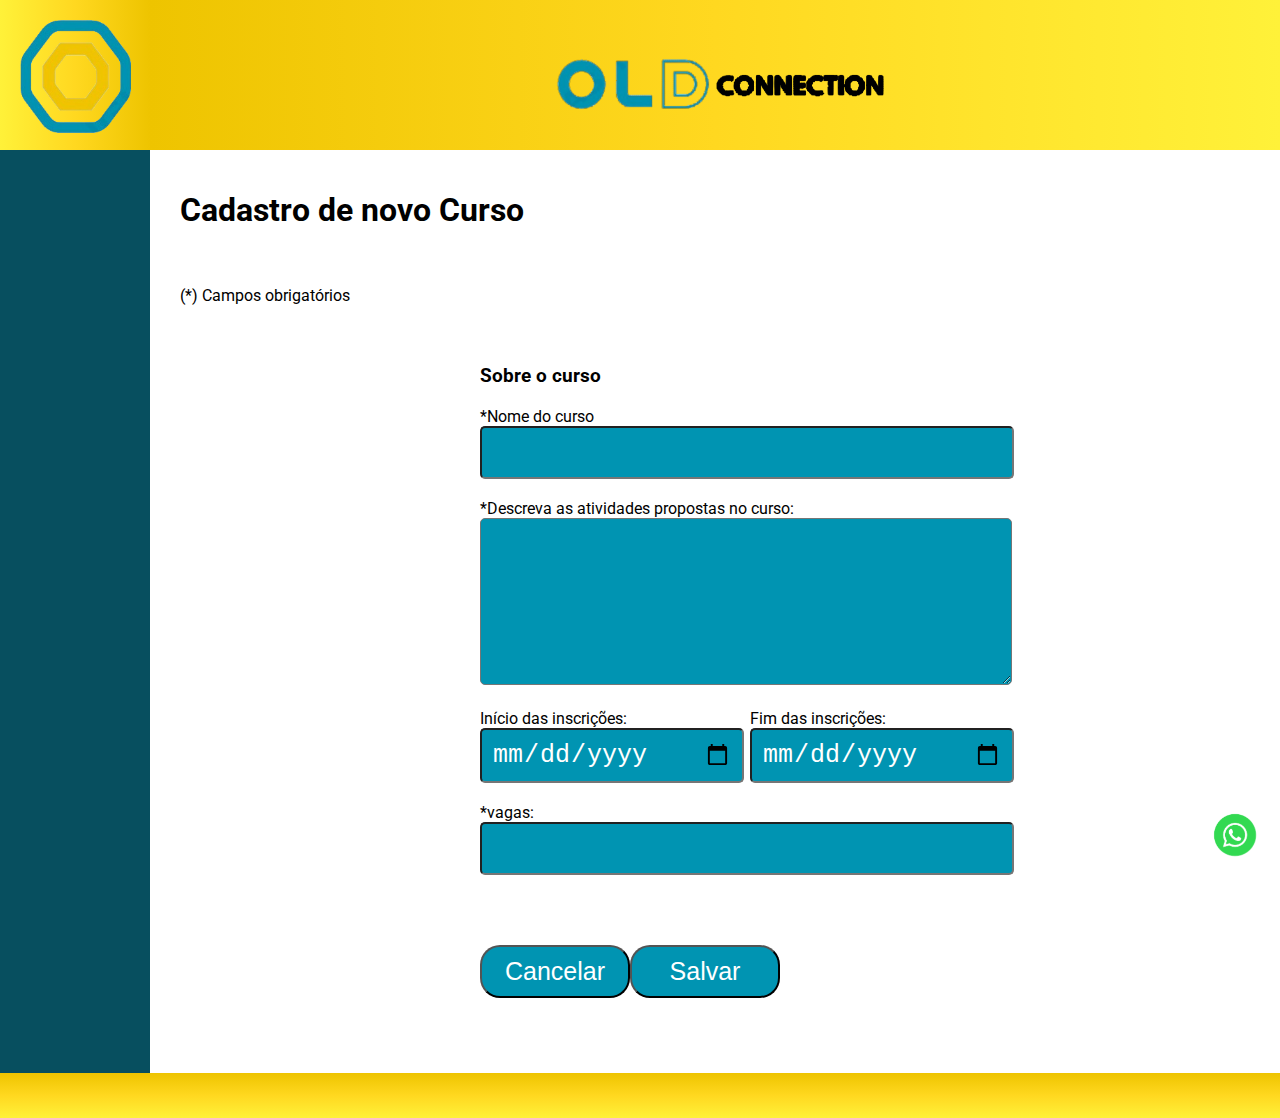
==== cadastro_curso.html @ 45da3a7c "validações na tela de cadastro de curso" ====
<!DOCTYPE html>
<html lang="pt-br">
    <head>
        <meta charset="utf-8">
        <title>Cadastro de Responsável</title>
        <link rel="stylesheet" type="text/css" href="css/_styles.css"/>
    </head>
    <body class="main-container">
        <header class="header-container">
            <div class="logo-container">
                <img src="imgs/Logos/logo-img.png" alt="Logo">
            </div>
            <div class="title-container">
                <img src="imgs/Logos/Central.png" alt="Logo">
                
            </div>
        </header>
        <aside>
            
        </aside>
        <main>
            
            <article>
                <h1>Cadastro de novo Curso</h1>
                <br>
                <p>(*) Campos obrigatórios</p>
                <section class="register">
                        <div class="container">
                            <h3>Sobre o curso</h3>
                            <div class="component">
                                <label for="nome-curso">*Nome do curso</label>
                                <input id="nome-curso" type="text" />
                            </div>

                            <div class="component">
                                <label for="descricao-curso">*Descreva as atividades propostas no curso:</label>
                                <textarea id="descricao-curso" cols="40" rows="5"></textarea>
                            </div>

                            <div class="horizontal-layout">
                                <div class="component">
                                    <label for="data_inicio">Início das inscrições:</label>
                                    <input type="date" id="inicio_inscricoes">
                                    
                                </div>
                                <span></span>
                                <div class="component">
                                    <label for="data_fim">Fim das inscrições:</label>
                                    <input type="date" id="fim_inscricoes">
                                    
                                </div>
                            </div>

                            <div class="component">
                                <label for="quantidade-vagas">*vagas:</label>
                                <input id="quantidade-vagas" type="text" />
                            </div>
                            
                            
                            <div class="register-footer">
                                <div class="horizontal-layout">
                                    <div class="component">
                                        <button id="btn-cancelar" onclick="btn_voltar()">Cancelar</button>
                                    </div>
                                    <div class="component">
                                        <button  id="btn-salvar" onclick="btn_salvar_dados_curso()">Salvar</button>
                                    </div>
                                </footer>
                            </div>

                            

                        </div> 
                </section>

                <section class="register">
                    <div class="container">
                       
                        
                    
    
                    </div>
                </section>
                
            </article>
        </main>
        <footer>
            <div>
                <a href="https://chat.whatsapp.com/GGR2y3BJwkPBnNQYPHeT2L" target="_blank">
                    <img class="whatsapp-button" src="imgs/whatsapplogo.png.webp">
                </a>
            </div>
        </footer>

        <script src="js/cadastro_curso.js"></script>
    </body>
</html>
---- css/_styles.css ----
@import url('https://fonts.googleapis.com/css2?family=Roboto:wght@100&display=swap');

body{
    min-width: 480px;
    min-height: 640px;
    height: 100vh;
    margin: 0;
    padding: 0;
    font-family: 'Roboto', sans-serif;
}

.main-container{
    display: grid;
    grid-template-columns: 150px 1fr 100px;
    grid-template-rows: 150px 1fr 5%;
}

.header-container{
    display: grid;
    grid-template-columns: 150px 1fr;
    grid-template-rows: 100%;
}

.logo-container{
    grid-column-start: 1;
    grid-column-end: 2;


    /*background: linear-gradient(to top,#074f5f,#0094B2);*/
    background: linear-gradient(to left,#EEC400, #FFD820, #FFF139);
}

.logo-container img{
    max-width: 75%;
    max-height: 75%;

    padding: 20px;
}

.title-container{
    grid-column-start: 2;
    grid-column-end: 3;

    font-size: 25px;
    /*background: linear-gradient(to top,#074f5f,#0094B2);*/
    background: linear-gradient(to right,#EEC400, #FFD820, #FFF139);
    
}

.title-container img{

    display: block;
    margin-left: auto;
    margin-right: auto;
    width: 30%;
    padding-top: 10px;
}

.title-container h1{
    font-size: 48px;
    text-align: center;
}

.title-container h3{
    font-size: 24px;
    text-align: center;
}

header{
    grid-column-start: 1;
    grid-column-end: 4;

    
}

main{
    grid-column-start: 2;
    grid-column-end: 3;

    background-color: white;

    /*color: wheat;*/
    color: black;
}

article{
    padding-left: 30px;
    padding-top: 20px;
}

aside{
    background: #074f5f;
}

.left-menu{
    grid-column-start: 1;
    grid-column-end: 2;

    
}

.right-menu{
    grid-column-start: 3;
    grid-column-end: 4;
    background-color: white;
}

.side-menu-item:hover{
    background: #0094B2;
}
.side-menu-item{
    display: grid;
    grid-template-columns: 60% 40%;
    grid-template-rows: 100%;

    width: 150px;
    height: 100px;

    /*outline: 1px solid black;*/
}

.item-link{
    grid-column-start: 1;
    grid-column-end: 2;
}


.item-link img{
    margin-left: 10px;
    width: 80%;
    padding-top: 10px;

    cursor: pointer;
}

.item-link img:hover{
    width: 100%;
    cursor: pointer;
}

.item-sound{
    grid-column-start: 2;
    grid-column-end: 3;
}



.item-sound img{

    padding-left: 20px;
    padding-top: 40px;
    width: 50%;

    cursor: pointer;
}

.item-sound img:hover{
    width: 60%;

    cursor: pointer;
}

.item-video-tuto{
    grid-column-start: 1;
    grid-column-end: 3;

}

.item-video-tuto img{
    padding-left: 10%;
    width: 60%;

    cursor: pointer;
}

.item-video-tuto img:hover{
    width: 70%;
    cursor: pointer;
}


.course-container{
    grid-column-start: 2;
    grid-column-end: 3;
    margin: 20px;
}

.course-presentation{
    display: grid;

    grid-template-columns: 30% 1fr 20%;
    grid-template-rows: 20% 1fr;

    /*background: linear-gradient(to bottom,#9c851f, #FFD820);*/
    background: linear-gradient(to left,#EEC400, #FFD820, #FFF139);
}

.course-presentation .container-img{
    grid-column-start: 1;
    grid-column-end: 2;

    grid-row-start: 1;
    grid-row-end: 3;
    width: 100%;
    height: 100%;
    
}

.course-presentation .container-img img{
    width: 100%;
    height: 100%;

    cursor: pointer;
}

.course-presentation .container-title{
    grid-column-start: 2;
    grid-column-end: 4;

    grid-row-start: 1;
    grid-row-end: 2;

    text-align: center;
    font-size: 1.3em;

    /*background: linear-gradient(to top,#9c851f, #FFD820, #FFF139);*/
    background: linear-gradient(to left,#EEC400, #FFD820, #FFF139);
}

.course-presentation .container-title h5{
    margin: 0;
    color: black;
}

.course-presentation .container-description{
    grid-column-start: 2;
    grid-column-end: 3;

    grid-row-start: 2;
    grid-row-end: 3;

    padding-left: 10px;

}

.course-presentation .container-description p{
    color:black;
}

.course-presentation .container-actions{
    grid-column-start: 3;
    grid-column-end: 4;

    grid-row-start: 2;
    grid-row-end: 3;
}

.course-presentation .container-actions .action-item{
    display: flex;
    justify-content:center;
}

.course-presentation .container-actions .action-item button{
    background-color: #0094B2;
    color: white;

    width: 100px;
    height: 30px;

    border-radius: 5px;

    font-size: 12px;

    cursor: pointer;
}

.course-presentation .container-actions .action-item button:hover{
    background-color: #0094B2;
}

/*CONTOLES PARA TELAS DE REGISTROS*/
 .register{
    display: grid;

    grid-template-columns: 30% 1fr 30%;
    grid-template-rows: 100%;
 }
 
 .register .container{
    grid-column-start: 2;
    grid-column-end: 3;

    margin-top: 25px;

}

.register .container .horizontal-layout{
    display: flex;
}


.register .container .component{
    margin-top: 20px;
}

.register .container .horizontal-layout span{
    display:inline-block; 
    width: 30px;
}

.register .container .component label{
    display: block;
}


.register .container *.component input, textarea, button, select{
    border-radius: 5px;
    padding: 10px;

    background-color: #0094B2;
    color: white;
    font-size: 25px;

    width: 100%;
}

.register .container .horizontal-layout button{
    border-radius: 20px;

    background-color: #0094B2;
    color: white;
    font-size: 25px;

    width: 150px;
}

.register .container .component button:hover{
    background-color: #EEC400;
    color: black;

    font-size: 25px;
}

.register .container .component input:focus, textarea:focus, select:focus{
    background-color: #EEC400;
    color: black;

    font-size: 25px;
}

.register .register-footer{
    margin-top: 50px;
    margin-bottom: 50px;
}

footer{
    grid-column-start: 1;
    grid-column-end: 4;

    /*background: linear-gradient(to bottom,#9c851f, #FFD820, #FFF139);*/
    background: linear-gradient(to bottom,#EEC400, #FFD820, #FFF139);
}

.whatsapp-button {
    position: fixed;
    right:10px; 
    bottom: 30px; 
    width:70px; 
    height:auto; 
 }
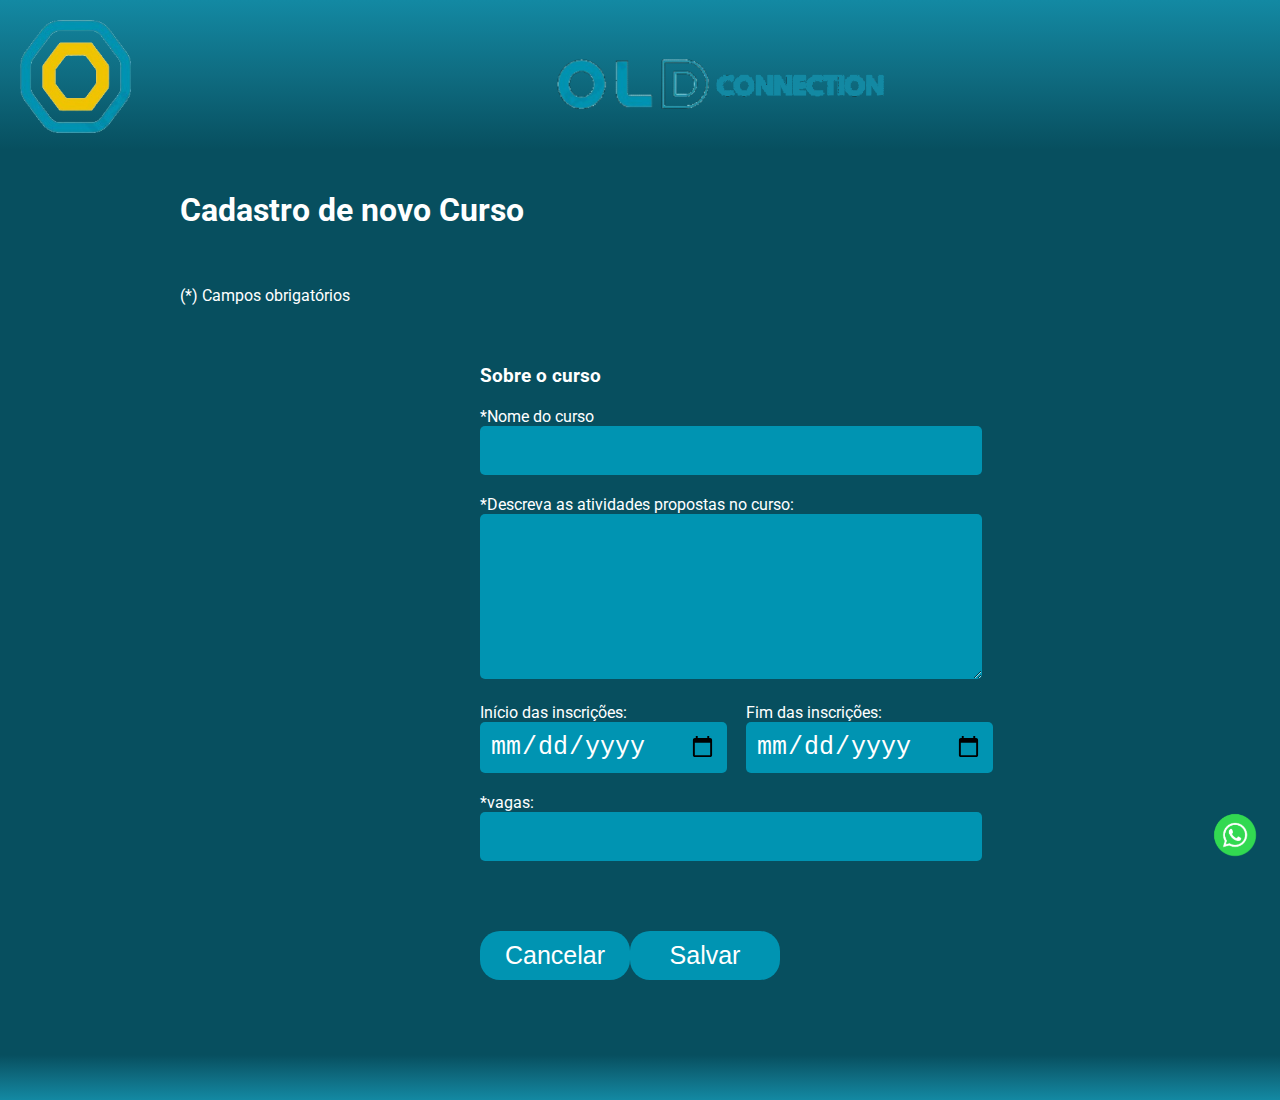
==== commit b74ab367: "alteração nos titulos das paginas" ====
--- a/cadastro_curso.html
+++ b/cadastro_curso.html
@@ -2,7 +2,7 @@
 <html lang="pt-br">
     <head>
         <meta charset="utf-8">
-        <title>Cadastro de Responsável</title>
+        <title>OldConnection - Cadastro de Curso</title>
         <link rel="stylesheet" type="text/css" href="css/_styles.css"/>
     </head>
     <body class="main-container">
--- a/css/_styles.css
+++ b/css/_styles.css
@@ -7,6 +7,7 @@
     margin: 0;
     padding: 0;
     font-family: 'Roboto', sans-serif;
+    background: #074f5f;
 }
 
 .main-container{
@@ -28,12 +29,14 @@
 
     /*background: linear-gradient(to top,#074f5f,#0094B2);*/
     background: linear-gradient(to left,#EEC400, #FFD820, #FFF139);
+    background: linear-gradient(to top,#074f5f, #0f6c81, #1389a3);
 }
 
 .logo-container img{
     max-width: 75%;
     max-height: 75%;
 
+
     padding: 20px;
 }
 
@@ -44,6 +47,7 @@
     font-size: 25px;
     /*background: linear-gradient(to top,#074f5f,#0094B2);*/
     background: linear-gradient(to right,#EEC400, #FFD820, #FFF139);
+    background: linear-gradient(to top,#074f5f, #0f6c81, #1389a3);
     
 }
 
@@ -77,10 +81,11 @@
     grid-column-start: 2;
     grid-column-end: 3;
 
-    background-color: white;
+    /*background-color: white;*/
+    background: #074f5f;
 
     /*color: wheat;*/
-    color: black;
+    color: white;
 }
 
 article{
@@ -102,11 +107,11 @@
 .right-menu{
     grid-column-start: 3;
     grid-column-end: 4;
-    background-color: white;
+    background-color: #074f5f;
 }
 
 .side-menu-item:hover{
-    background: #0094B2;
+    /*background: #0094B2;*/
 }
 .side-menu-item{
     display: grid;
@@ -134,7 +139,7 @@
 }
 
 .item-link img:hover{
-    width: 100%;
+    width: 85%;
     cursor: pointer;
 }
 
@@ -192,7 +197,11 @@
     grid-template-rows: 20% 1fr;
 
     /*background: linear-gradient(to bottom,#9c851f, #FFD820);*/
-    background: linear-gradient(to left,#EEC400, #FFD820, #FFF139);
+    /*background: linear-gradient(to left,#EEC400, #FFD820, #FFF139);
+    background: linear-gradient(to right,#8f871e, #FFD820, #EEC400);
+    background: linear-gradient(to bottom,#074f5f, #0f6c81, #1389a3);*/
+    background: linear-gradient(to bottom,#074f5f, #0f6c81);
+    color: white;
 }
 
 .course-presentation .container-img{
@@ -223,8 +232,9 @@
     text-align: center;
     font-size: 1.3em;
 
-    /*background: linear-gradient(to top,#9c851f, #FFD820, #FFF139);*/
+    /*background: linear-gradient(to top,#074f5f,#0094B2);*/
     background: linear-gradient(to left,#EEC400, #FFD820, #FFF139);
+    background: linear-gradient(to top,#8f871e, #FFD820, #EEC400);
 }
 
 .course-presentation .container-title h5{
@@ -244,7 +254,7 @@
 }
 
 .course-presentation .container-description p{
-    color:black;
+    color:white;
 }
 
 .course-presentation .container-actions{
@@ -315,14 +325,17 @@
 
 .register .container *.component input, textarea, button, select{
     border-radius: 5px;
+    border: none;
     padding: 10px;
 
     background-color: #0094B2;
     color: white;
     font-size: 25px;
 
-    width: 100%;
-}
+    width: 96%;
+}
+
+
 
 .register .container .horizontal-layout button{
     border-radius: 20px;
@@ -359,6 +372,7 @@
 
     /*background: linear-gradient(to bottom,#9c851f, #FFD820, #FFF139);*/
     background: linear-gradient(to bottom,#EEC400, #FFD820, #FFF139);
+    background: linear-gradient(to bottom,#074f5f, #0f6c81, #1389a3);
 }
 
 .whatsapp-button {
